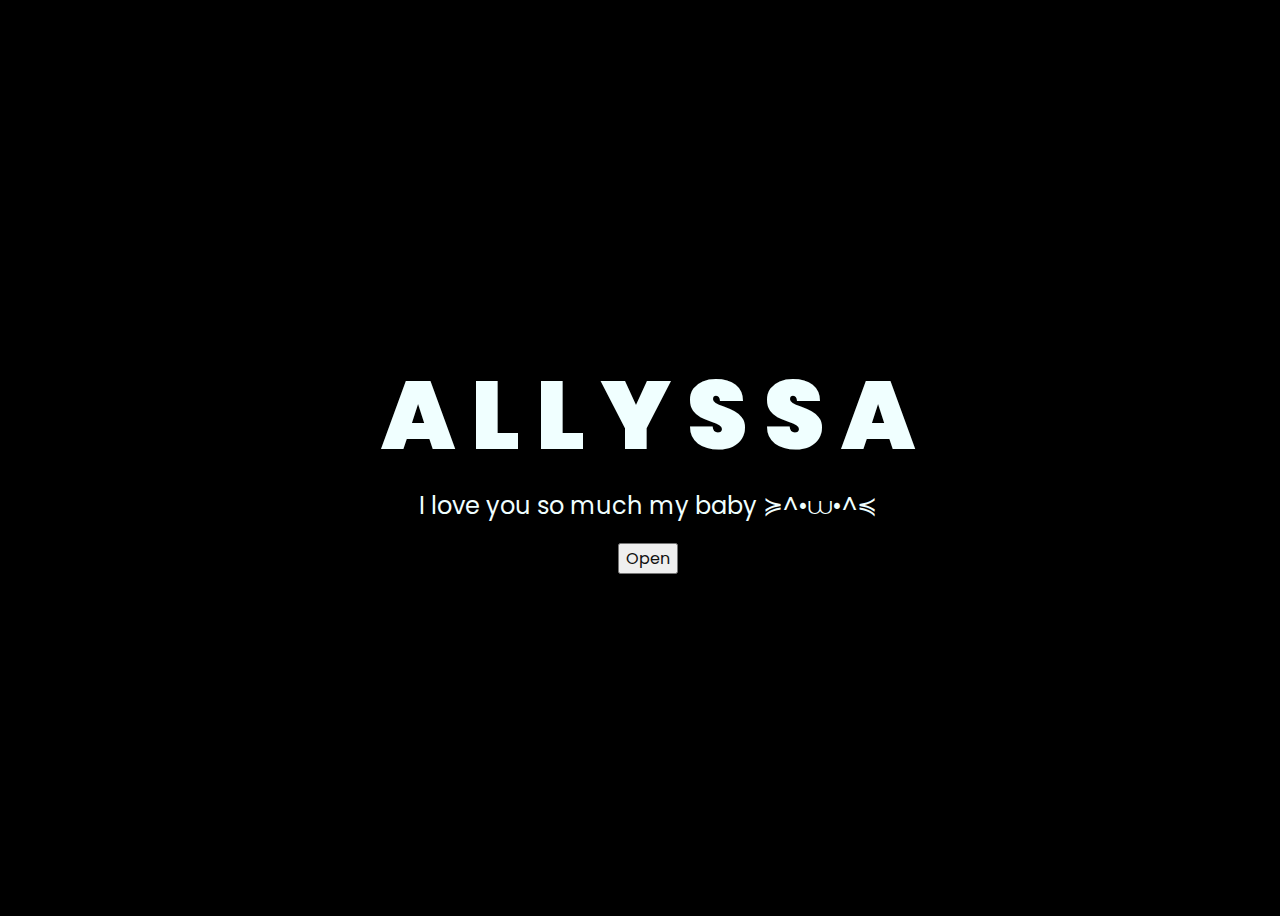
==== index.html @ 96a19959 "first commit" ====
<!DOCTYPE html>
<html lang="en">
<head>
    <meta charset="UTF-8">
    <meta http-equiv="X-UA-Compatible" content="IE=edge">
    <meta name="viewport" content="width=device-width, initial-scale=1.0">
    <link rel="stylesheet" href="css/style.css">
    <link rel="icon" href="img/flowers.png" type="image/x-icon">
    <title>Allyssa</title>
</head>
<body>
    <div class="greetings">
        <span>A</span>
        <span>L</span>
        <span>L</span>
        <span>Y</span>

        <span>S</span>
        <span>S</span>
        <Span>A</Span>
    </div>
    <div class="description">
        <span>I love you so much my baby ≽^•⩊•^≼</span>
    </div>
    <div class="button">
        <button>
            <a href="flower.html">Open </a>
        </button>

        <audio hidden autoplay loop>
            <source src="mp3/music1(MP3_160K).mp3" type="audio/mpeg">
        </audio>
        
    </div>
</body>
</html>
---- css/style.css ----
@import url('https://fonts.googleapis.com/css2?family=Poppins:ital,wght@0,500;1,900&display=swap');
*{
    font-family: 'Poppins',cursive;
}
body{
    color: azure;
    width: 100%;
    height: 100vh;
    display: flex;
    flex-direction: column;
    align-items: center;
    justify-content: center;
    background-color: black;
}
.greetings{
    font-size: 6rem;
    font-weight: 900;
}
.greetings > span{
    animation: glow 2.5s ease-in-out infinite;
}
@keyframes glow{
    0%, 100%{
        color: #fff;
        text-shadow: 0 0 12px #39c6d6, 0 0 50px #39c6d6, 0 0 100px #39c6d6;
    }
    10%, 90%{
        color: #111;
        text-shadow: none;
    }
}
.greetings > span:nth-child(1){
    animation-delay: .2s ;
}
.greetings > span:nth-child(2){
    animation-delay: .4s ;
}
.greetings > span:nth-child(3){
    animation-delay: .6s;
}
.greetings > span:nth-child(4){
    animation-delay: .8s;
}
.greetings > span:nth-child(5){
    animation-delay: .2s ;
}
.greetings > span:nth-child(6){
    animation-delay: .4s ;
}
.greetings > span:nth-child(7){
    animation-delay: .6s;
}
.greetings > span:nth-child(8){
    animation-delay: .8s;
}
.description{
    font-size: 1.5rem;
    margin-bottom: 20px;
}

.button a{
    text-decoration: none;
    font-size: 1rem;
    color: #111;
}

@media screen and (max-width:574px){
    .greetings{
        display: block;
        font-size: 3rem;
        font-weight: 500;
        text-align: center;
    }
    .description{
        font-size: 1rem;
    }
    
    .button a{
        font-size: .5rem;
    }
}
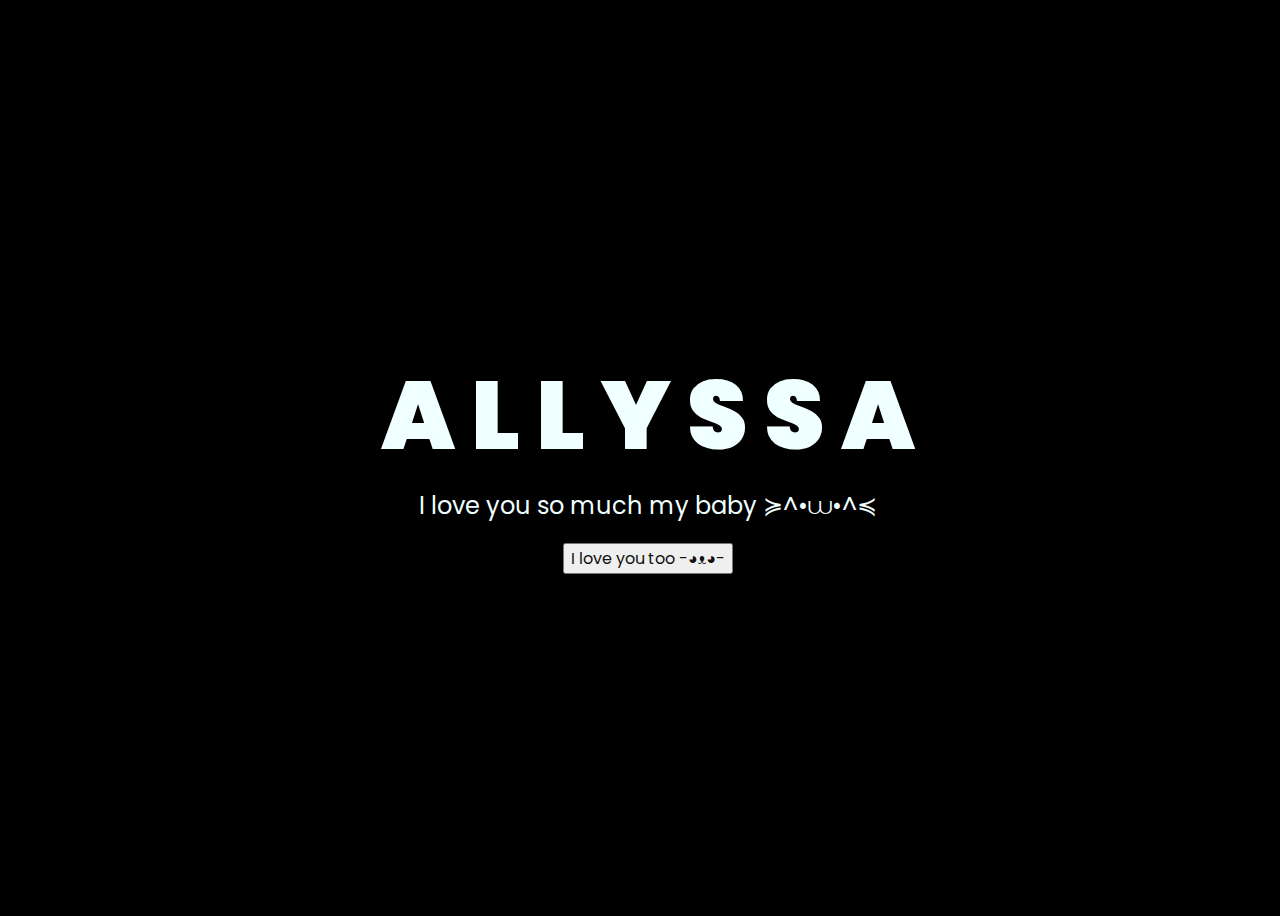
==== commit 4fe5e952: "final commit" ====
--- a/index.html
+++ b/index.html
@@ -24,7 +24,7 @@
     </div>
     <div class="button">
         <button>
-            <a href="flower.html">Open </a>
+            <a href="flower.html">I love you too -◕ᴥ◕- </a>
         </button>
 
         <audio hidden autoplay loop>
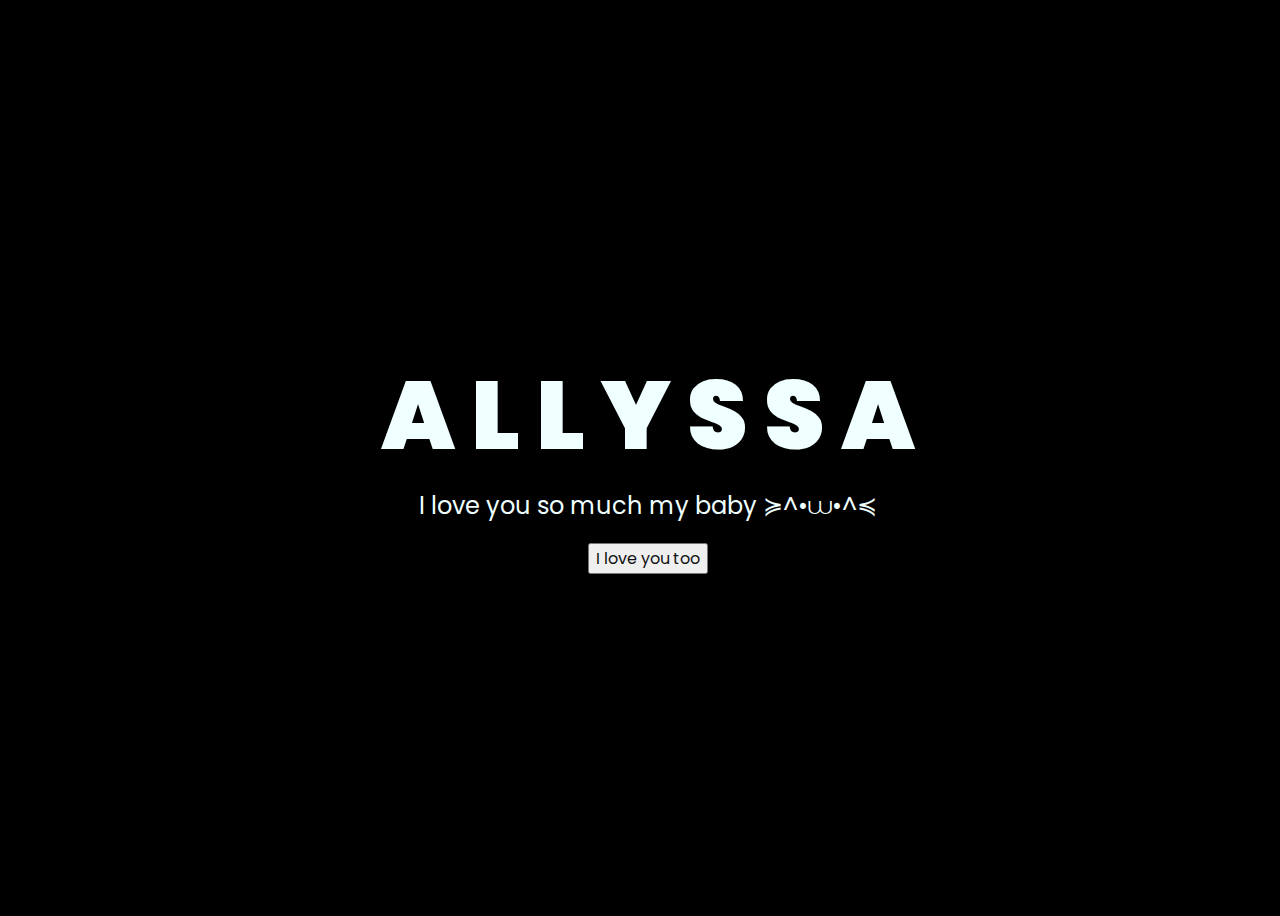
==== commit e7174d9a: "last final commit" ====
--- a/index.html
+++ b/index.html
@@ -6,7 +6,7 @@
     <meta name="viewport" content="width=device-width, initial-scale=1.0">
     <link rel="stylesheet" href="css/style.css">
     <link rel="icon" href="img/flowers.png" type="image/x-icon">
-    <title>Allyssa</title>
+    <title>To Allyssa</title>
 </head>
 <body>
     <div class="greetings">
@@ -24,7 +24,7 @@
     </div>
     <div class="button">
         <button>
-            <a href="flower.html">I love you too -◕ᴥ◕- </a>
+            <a href="flowers.html">I love you too</a>
         </button>
 
         <audio hidden autoplay loop>
